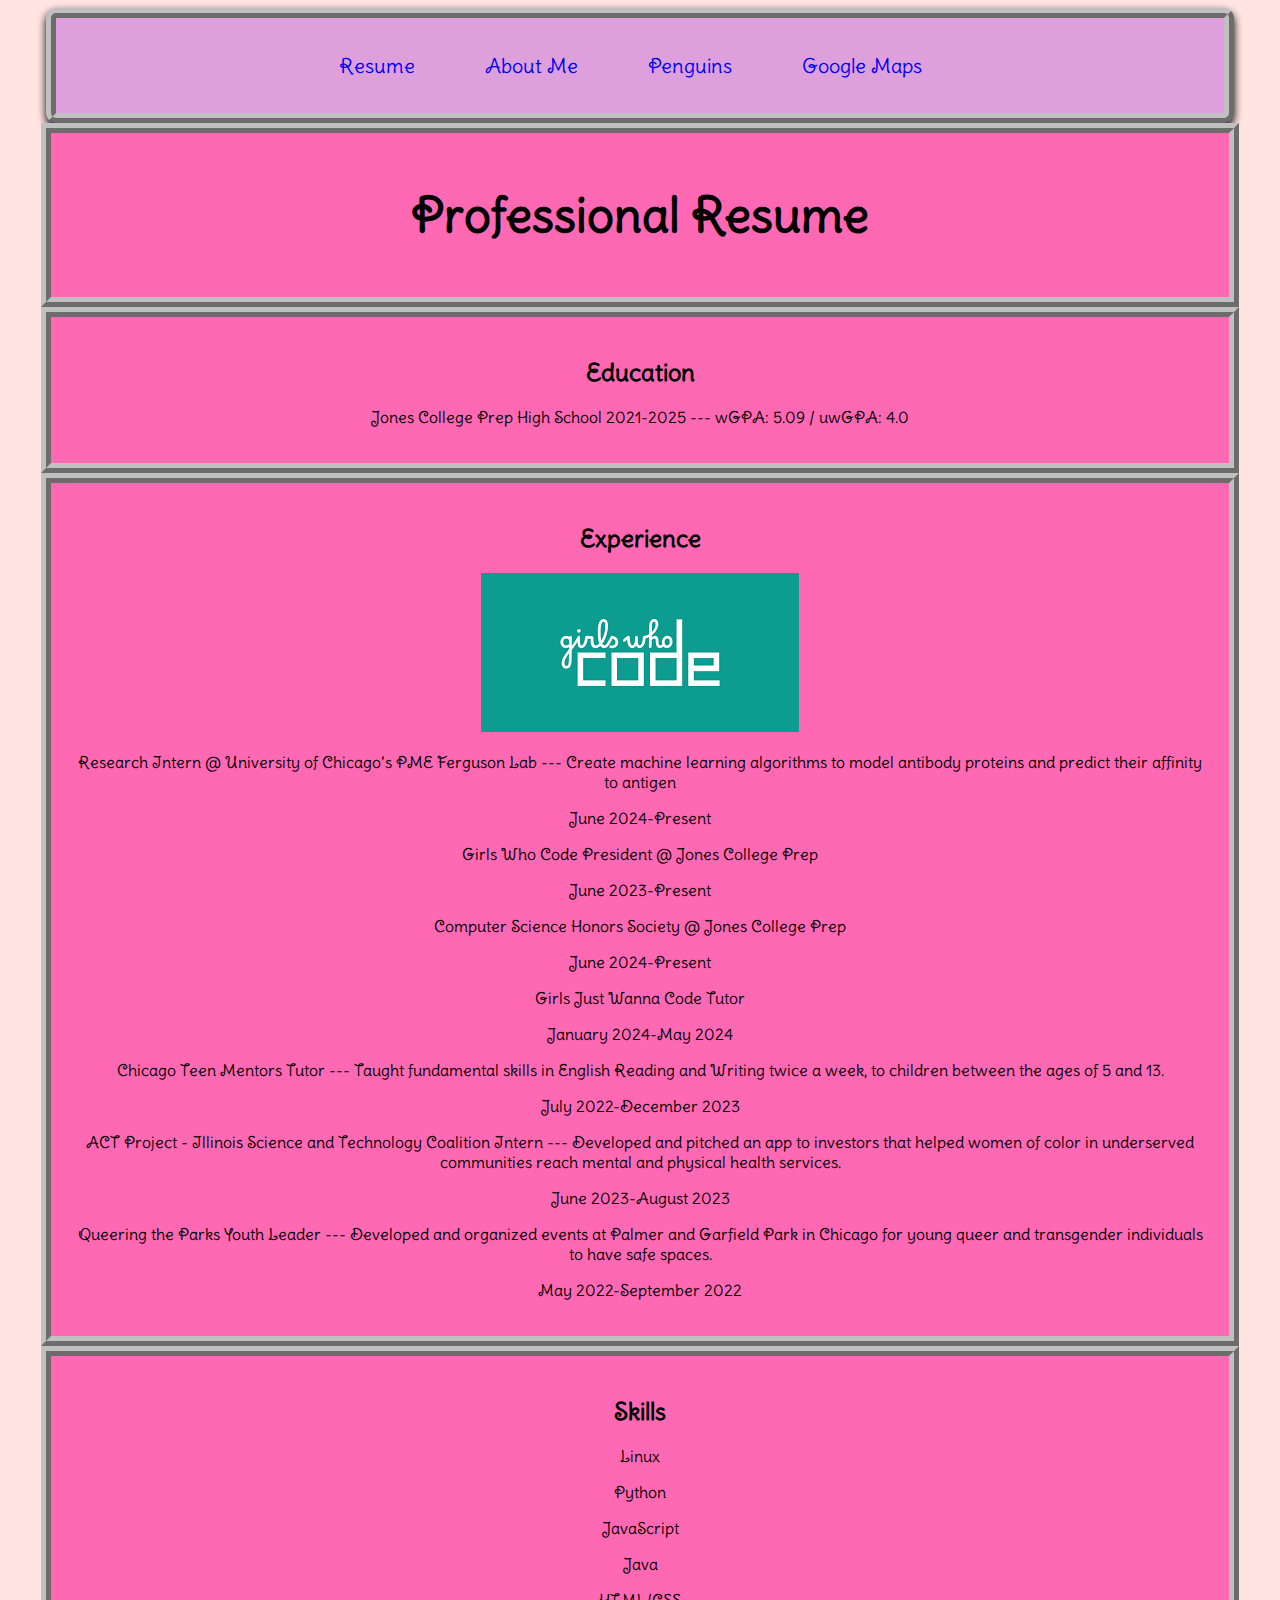
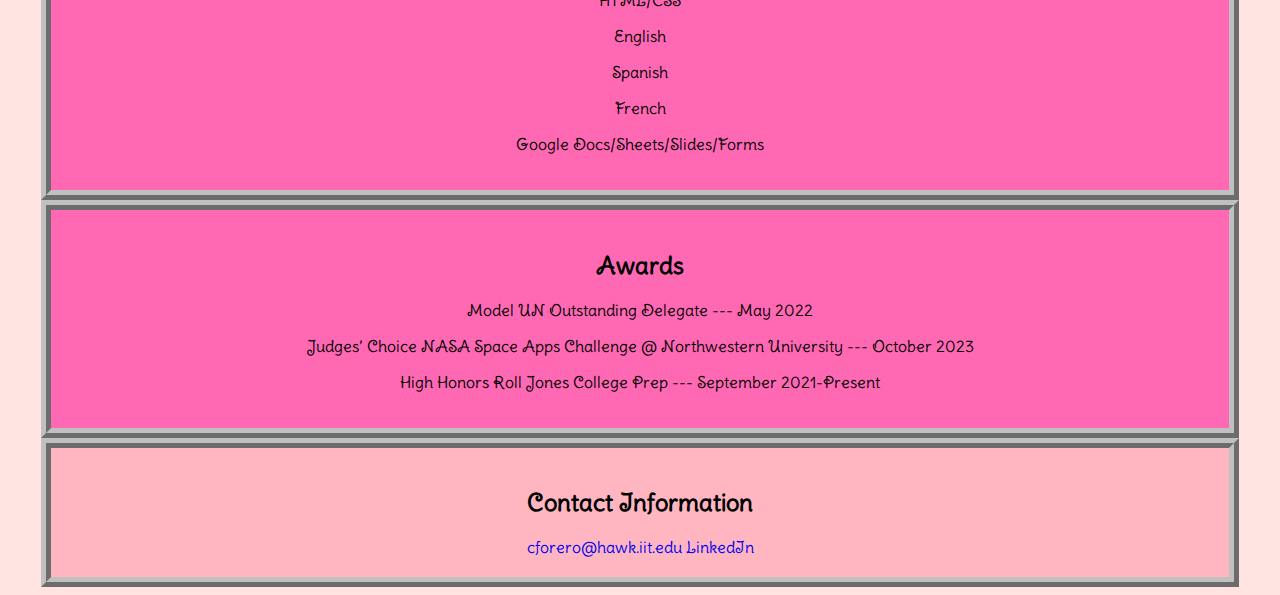
==== index.html @ 9e0c51d8 "fixing typo index.html" ====
<!DOCTYPE html>
<html lang="en">
<head>
  <meta charset="utf-8">
  <title>Resume</title>
  <link rel="stylesheet" href="css/styles.css">
</head>
<body>
  <div class="nav-container">
    <nav class="navigation">
      <ul>
        <li><a href="index.html">Resume</a></li>
        <li><a href="aboutme.html">About Me</a></li>
        <li><a href="penguins.html">Penguins</a></li>
        <li><a href="map">Google Maps</a></li>
      </ul>
    </nav>
  </div>

  <div>
    <h1>Professional Resume</h1>
  </div>
  <div>
    <h2>Education</h2>
    <p>Jones College Prep High School 2021-2025 --- wGPA: 5.09 / uwGPA: 4.0</p>
  </div>
  <div>
    <h2>Experience</h2>
    <img src="images/gwc.png" alt="Girls who code logo.">
    <p>Research Intern @ University of Chicago’s PME Ferguson Lab --- Create machine learning algorithms to model antibody proteins and predict their affinity to antigen</p>
    <p>June 2024-Present</p>
    <p>Girls Who Code President @ Jones College Prep</p> 
    <p>June 2023-Present</p>
    <p>Computer Science Honors Society @ Jones College Prep</p>
    <p>June 2024-Present</p>
    <p>Girls Just Wanna Code Tutor</p> 
    <p>January 2024-May 2024</p>
    <p>Chicago Teen Mentors Tutor --- Taught fundamental skills in English Reading and Writing twice a week, to children between the ages of 5 and 13.</p>
    <p>July 2022-December 2023</p>
    <p>ACT Project - Illinois Science and Technology Coalition Intern --- Developed and pitched an app to investors that helped women of color in underserved communities reach mental and physical health services.</p> 
    <p>June 2023-August 2023</p>
    <p>Queering the Parks Youth Leader --- Developed and organized events at Palmer and Garfield Park in Chicago for young queer and transgender individuals to have safe spaces.</p>
    <p>May 2022-September 2022</p>
  </div>
  <div>
    <h2>Skills</h2>
    <p>Linux</p>
    <p>Python</p>
    <p>JavaScript</p>
    <p>Java</p>
    <p>HTML/CSS</p>
    <p>English</p>
    <p>Spanish</p>
    <p>French</p>
    <p>Google Docs/Sheets/Slides/Forms</p>
  </div>
  <div>
    <h2>Awards</h2>
    <p>Model UN Outstanding Delegate --- May 2022</p>
    <p>Judges’ Choice NASA Space Apps Challenge @ Northwestern University --- October 2023</p>
    <p>High Honors Roll Jones College Prep --- September 2021-Present</p>
  </div>
  <div id="box1">
    <h2>Contact Information</h2>
    <a href="mailto:cforero@hawk.iit.edu">cforero@hawk.iit.edu</a>
    <a href="https://www.linkedin.com/in/camilla-forero-081364302/">LinkedIn</a>
  </div>
</body>
</html>
---- css/styles.css ----
@import url('https://fonts.googleapis.com/css2?family=Barriecito&family=Delius+Swash+Caps&display=swap');

body {
  background-color: MistyRose;
}
.center {
  margin-left: auto;
  margin-right: auto;
}
main-nav {
  float: left;
  width: 100px;
  background-color: Thistle;
  text-decoration: none;
}
#main-nav ul li {
  list-style-type: none;
  margin: 0;
  padding: 0;
  float: left;
  position: relative;
  left: 50%;
  text-decoration: none;
}
nav ul li a:hover {
  color: Black; 
  background-color: HotPink; 
  text-decoration: none; 
}
a{
  text-decoration:none;
}
main-nav ul li {
  float: left;
  position: relative;
  right: 50%;
  text-decoration: none;
}

.nav-container {
  display: flex;
  justify-content: center;
  unicode-bidi: isolate;
  background-color: Plum;
  padding: 15px;
  border-radius: 10px;
  box-shadow: 0px 4px 8px;
  text-decoration: none;
}
main-nav ul li a {
  padding: 10px 25px;
  display: block;
  color: Plum;
  text-decoration: none;
}
.navigation ul {
  display: flex;
  list-style-type: none;
  margin: 0;
  padding: 0;
  float: left;
  color: black;
  text-align: center;
  padding: 10px 25px;
  text-decoration: none;
  font-size: 20px;
}

.navigation ul li {
  float: left;
  color: black;
  text-align: center;
  padding: 10px 25px;
  text-decoration: none;
  font-size: 20px;
  margin-right: 20px;
  background-color: Plum; 
}
h1 {
  top: 20px;
  font-size: 3em;
  font-family: "Delius Swash Caps", sans-serif;
  color: Black;
  font-family: "Delius Swash Caps", sans-serif;
}
div {
  background-color: HotPink;
  text-align: center;
  display: flow;
  padding: 20px;
  border:10px ridge silver;
  width: 90%;
  margin: 0px auto;
  font-family: "Delius Swash Caps", sans-serif;
}

#box1 {
  background-color: LightPink;
  text-align: center;
  display: flow;
  padding: 20px;
  border:10px ridge silver;
  width: 90%;
  margin: 0px auto;
  font-family: "Delius Swash Caps", sans-serif;
}
#p1 {
  height: 20%;
  width: 30%;
  float: left;
}
#p2 {
  height:50%;
  width:50%;
  float: left;
}

#vidPen{
  float: right;
}
img {
  position: relative;
  max-width: 40%;
  max-height: 30%;
  border: 2px white;
}
strong {
  color: Maroon;
  font-weight: bold;
}
iframe {
  width: 560px; 
  height: 315px;
  border: 0px;
}
#loossembleVid {
  position: fixed;
  top: 50%;
  left: 10%;
  width: 20%;
  height: 30%;
}
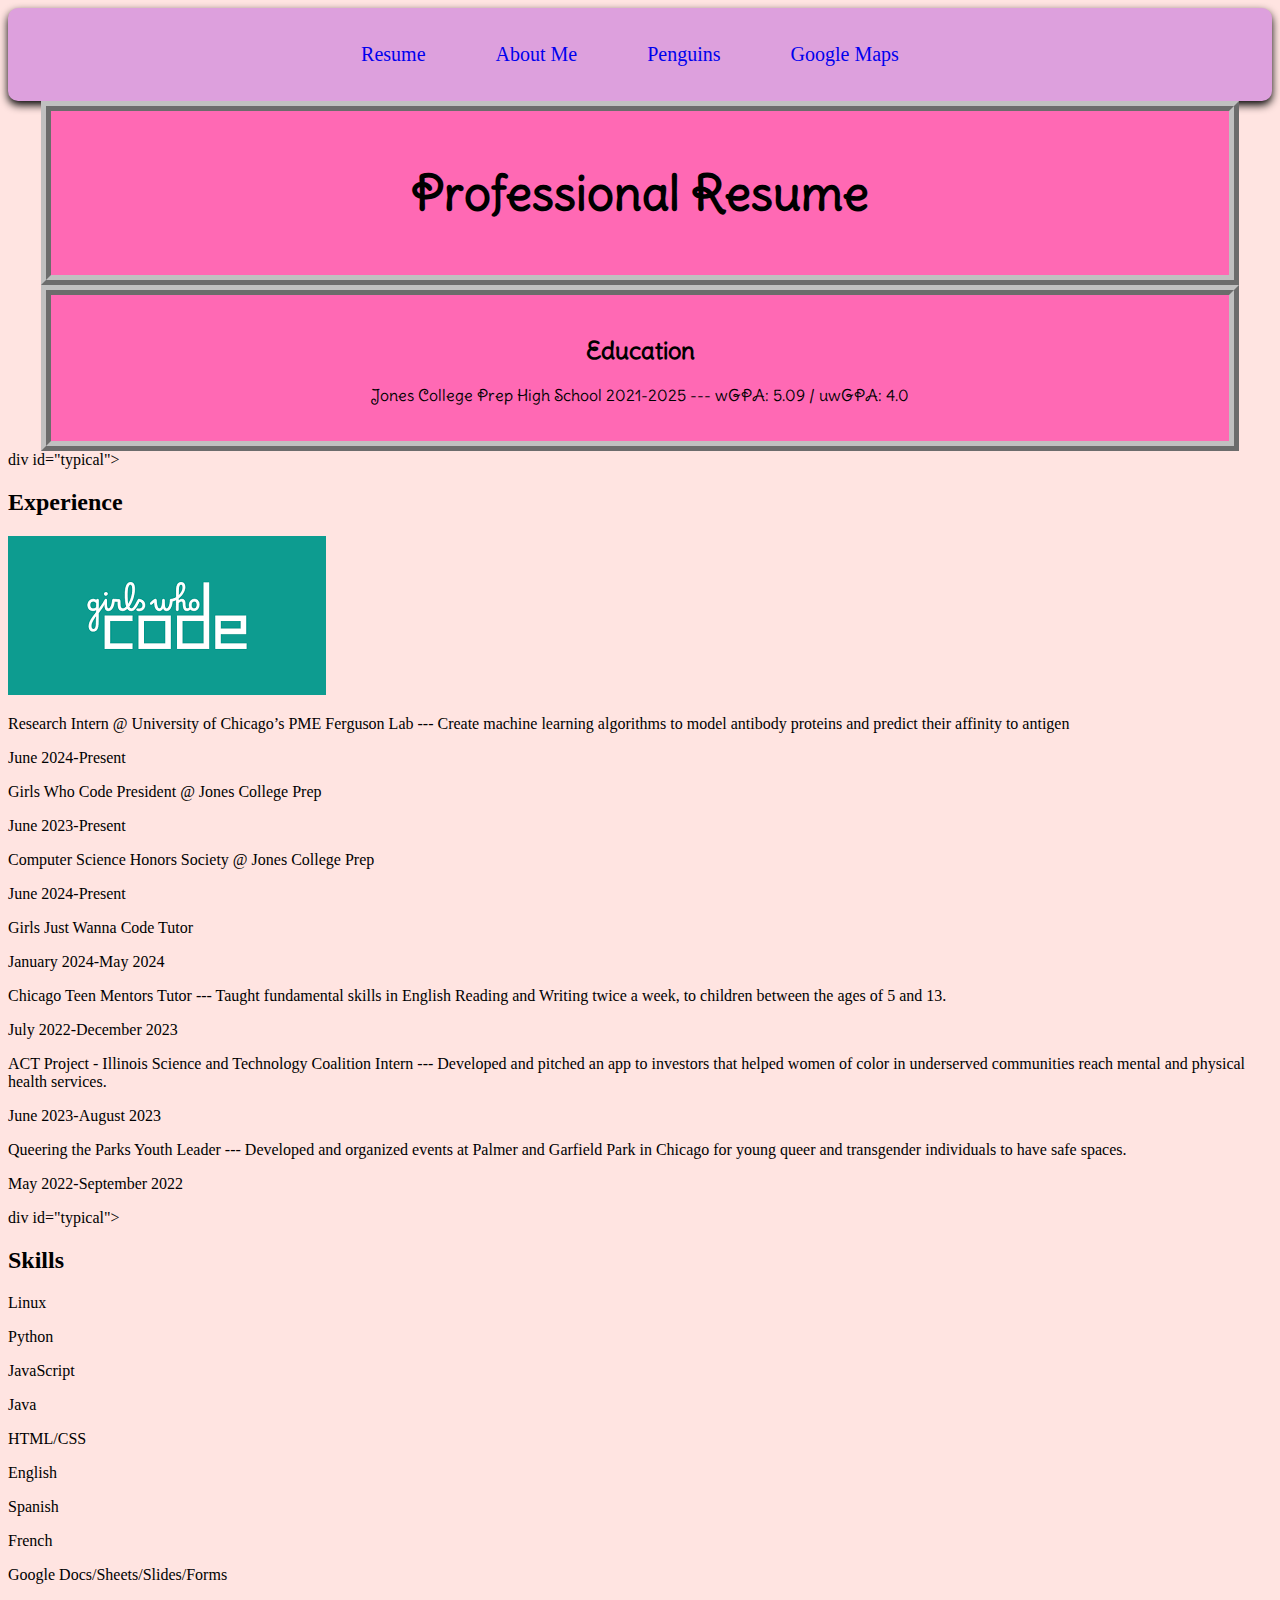
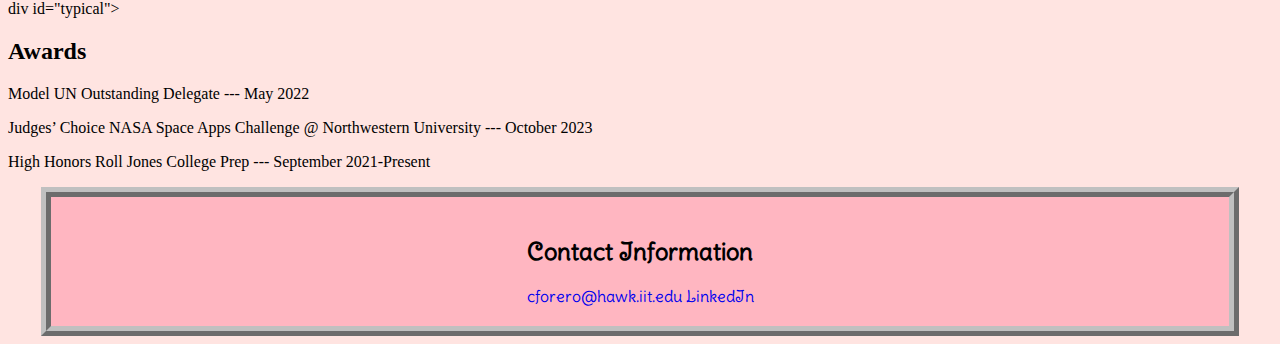
==== commit a27f647a: "adding specific style for div index.html" ====
--- a/index.html
+++ b/index.html
@@ -17,14 +17,14 @@
     </nav>
   </div>
 
-  <div>
+  <div id="typical">
     <h1>Professional Resume</h1>
   </div>
-  <div>
+  <div id="typical">
     <h2>Education</h2>
     <p>Jones College Prep High School 2021-2025 --- wGPA: 5.09 / uwGPA: 4.0</p>
   </div>
-  <div>
+  div id="typical">
     <h2>Experience</h2>
     <img src="images/gwc.png" alt="Girls who code logo.">
     <p>Research Intern @ University of Chicago’s PME Ferguson Lab --- Create machine learning algorithms to model antibody proteins and predict their affinity to antigen</p>
@@ -42,7 +42,7 @@
     <p>Queering the Parks Youth Leader --- Developed and organized events at Palmer and Garfield Park in Chicago for young queer and transgender individuals to have safe spaces.</p>
     <p>May 2022-September 2022</p>
   </div>
-  <div>
+  div id="typical">
     <h2>Skills</h2>
     <p>Linux</p>
     <p>Python</p>
@@ -54,7 +54,7 @@
     <p>French</p>
     <p>Google Docs/Sheets/Slides/Forms</p>
   </div>
-  <div>
+  div id="typical">
     <h2>Awards</h2>
     <p>Model UN Outstanding Delegate --- May 2022</p>
     <p>Judges’ Choice NASA Space Apps Challenge @ Northwestern University --- October 2023</p>
--- a/css/styles.css
+++ b/css/styles.css
@@ -83,7 +83,7 @@
   color: Black;
   font-family: "Delius Swash Caps", sans-serif;
 }
-div {
+#typical {
   background-color: HotPink;
   text-align: center;
   display: flow;
@@ -140,3 +140,55 @@
   width: 20%;
   height: 30%;
 }
+slideshow-container {
+  max-width: 30%;
+  position: relative;
+  margin: auto;
+}
+
+.text {
+  color: #f2f2f2;
+  font-size: 15px;
+  padding: 8px 12px;
+  position: absolute;
+  bottom: 8px;
+  width: 100%;
+  text-align: center;
+}
+
+.numbertext {
+  color: #f2f2f2;
+  font-size: 12px;
+  padding: 8px 12px;
+  position: absolute;
+  top: 0;
+}
+
+.dot {
+  height: 15px;
+  width: 15px;
+  margin: 0 2px;
+  background-color: #bbb;
+  border-radius: 50%;
+  display: inline-block;
+  transition: background-color 0.6s ease;
+}
+
+.active {
+  background-color: #717171;
+}
+
+.fade {
+  animation-name: fade;
+  animation-duration: 1.5s;
+}
+
+@keyframes fade {
+  from {opacity: .4} 
+  to {opacity: 1}
+}
+
+@media only screen and (max-width: 300px) {
+  .text {font-size: 11px}
+}
+
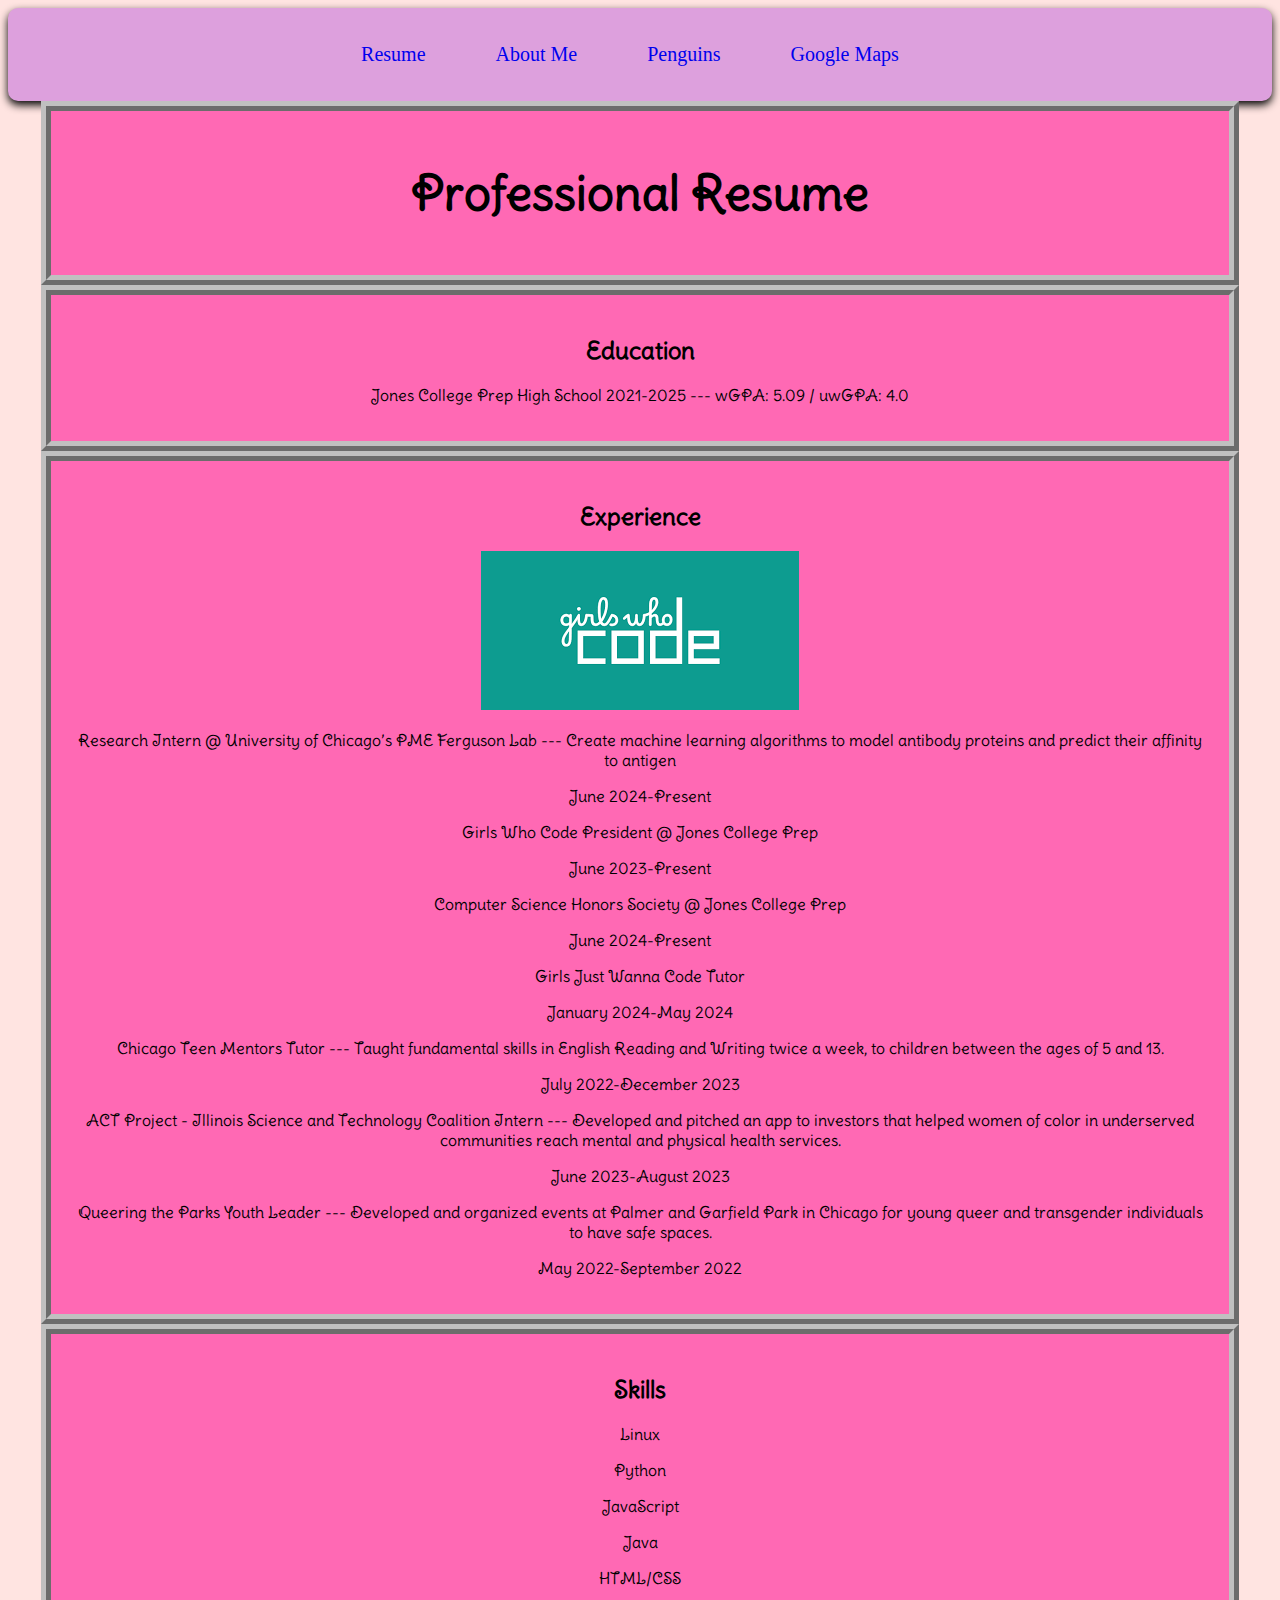
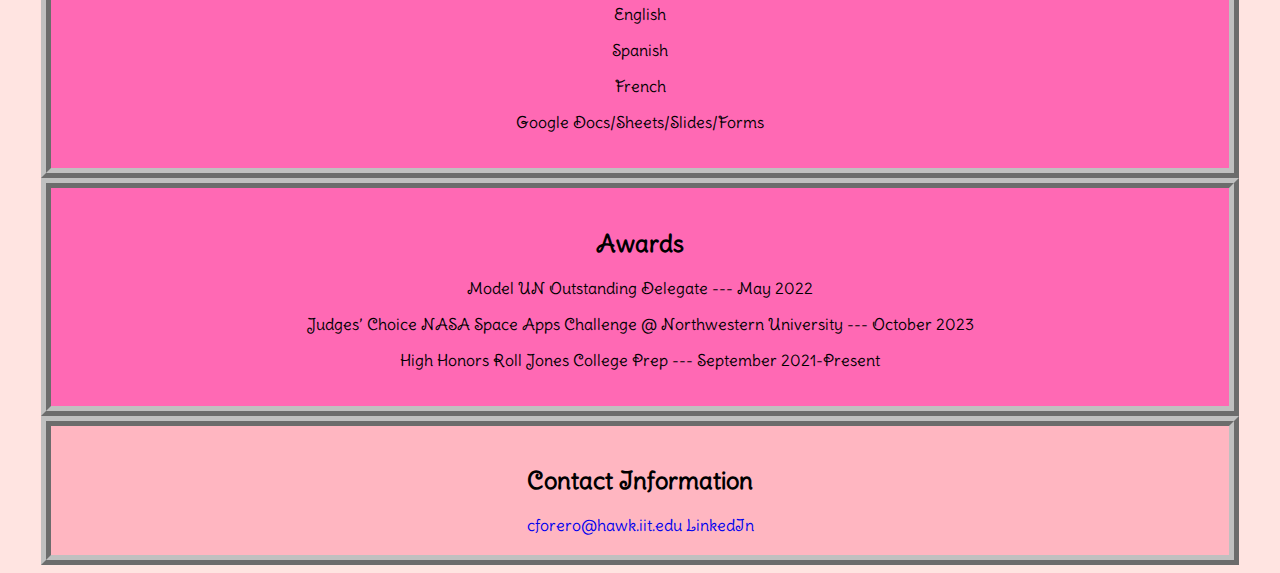
==== commit a4d556bc: "fixing typo index.html" ====
--- a/index.html
+++ b/index.html
@@ -24,7 +24,7 @@
     <h2>Education</h2>
     <p>Jones College Prep High School 2021-2025 --- wGPA: 5.09 / uwGPA: 4.0</p>
   </div>
-  div id="typical">
+  <div id="typical">
     <h2>Experience</h2>
     <img src="images/gwc.png" alt="Girls who code logo.">
     <p>Research Intern @ University of Chicago’s PME Ferguson Lab --- Create machine learning algorithms to model antibody proteins and predict their affinity to antigen</p>
@@ -42,7 +42,7 @@
     <p>Queering the Parks Youth Leader --- Developed and organized events at Palmer and Garfield Park in Chicago for young queer and transgender individuals to have safe spaces.</p>
     <p>May 2022-September 2022</p>
   </div>
-  div id="typical">
+  <div id="typical">
     <h2>Skills</h2>
     <p>Linux</p>
     <p>Python</p>
@@ -54,7 +54,7 @@
     <p>French</p>
     <p>Google Docs/Sheets/Slides/Forms</p>
   </div>
-  div id="typical">
+  <div id="typical">
     <h2>Awards</h2>
     <p>Model UN Outstanding Delegate --- May 2022</p>
     <p>Judges’ Choice NASA Space Apps Challenge @ Northwestern University --- October 2023</p>
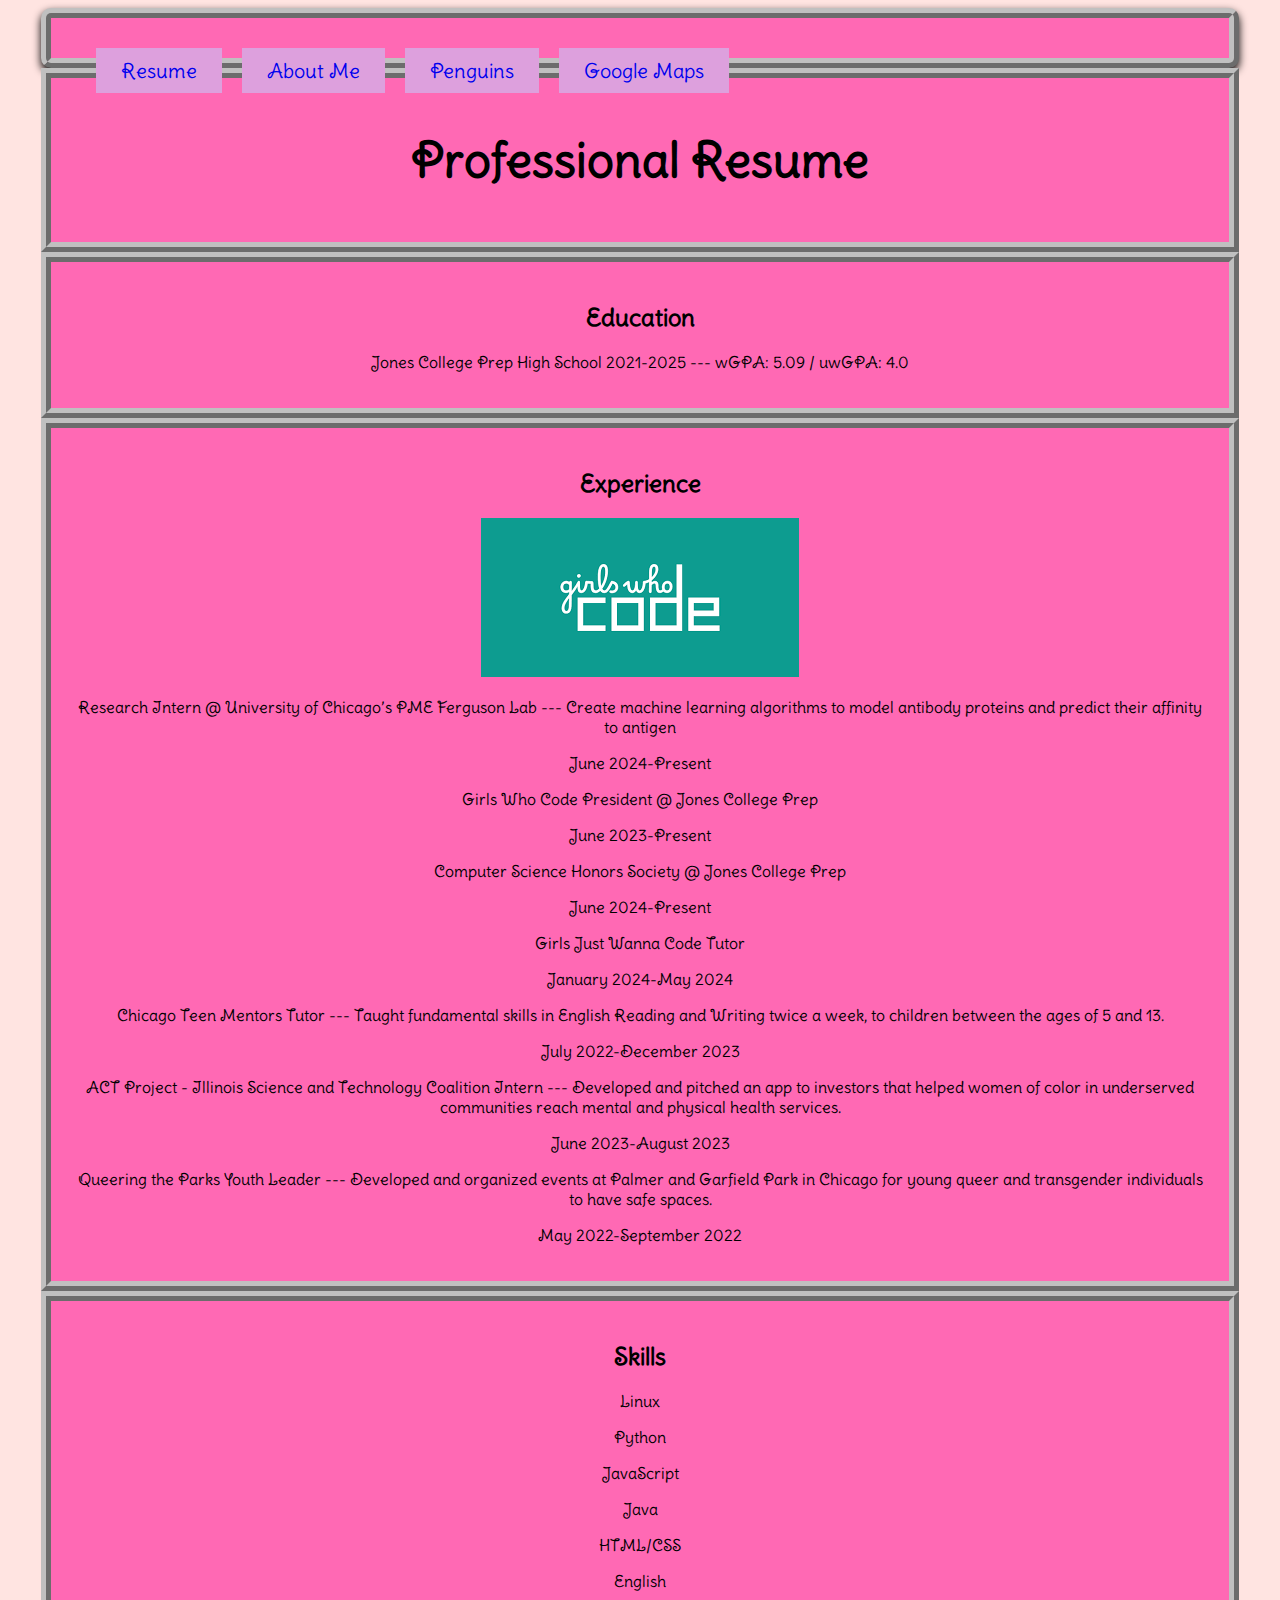
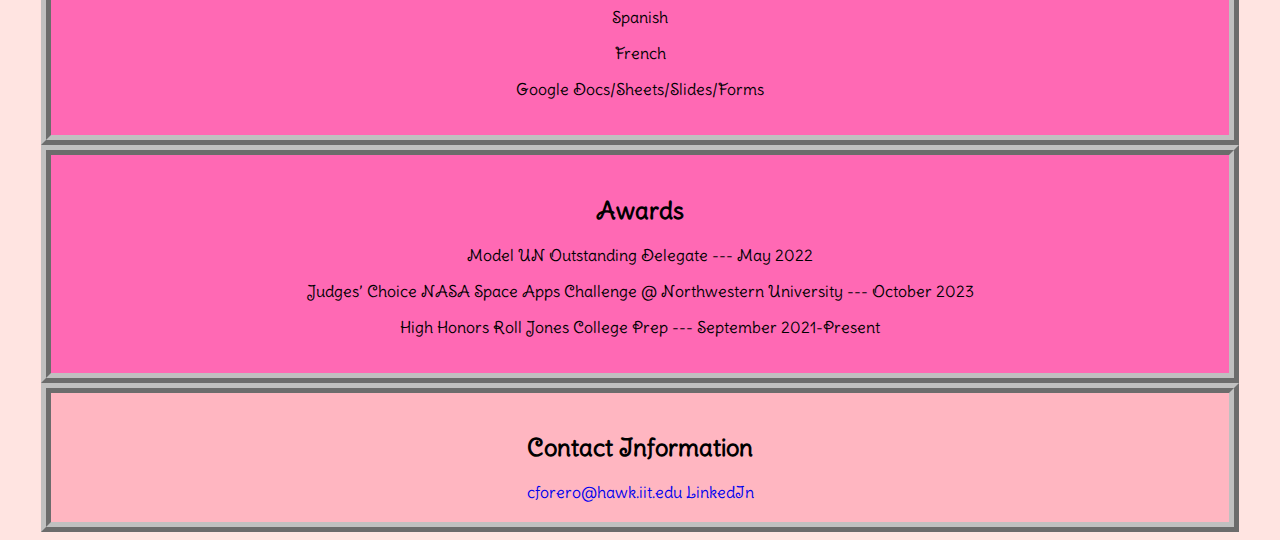
==== commit f88274aa: "Update index.html" ====
--- a/index.html
+++ b/index.html
@@ -6,7 +6,7 @@
   <link rel="stylesheet" href="css/styles.css">
 </head>
 <body>
-  <div class="nav-container">
+  <div class="nav-container" id="typical">
     <nav class="navigation">
       <ul>
         <li><a href="index.html">Resume</a></li>
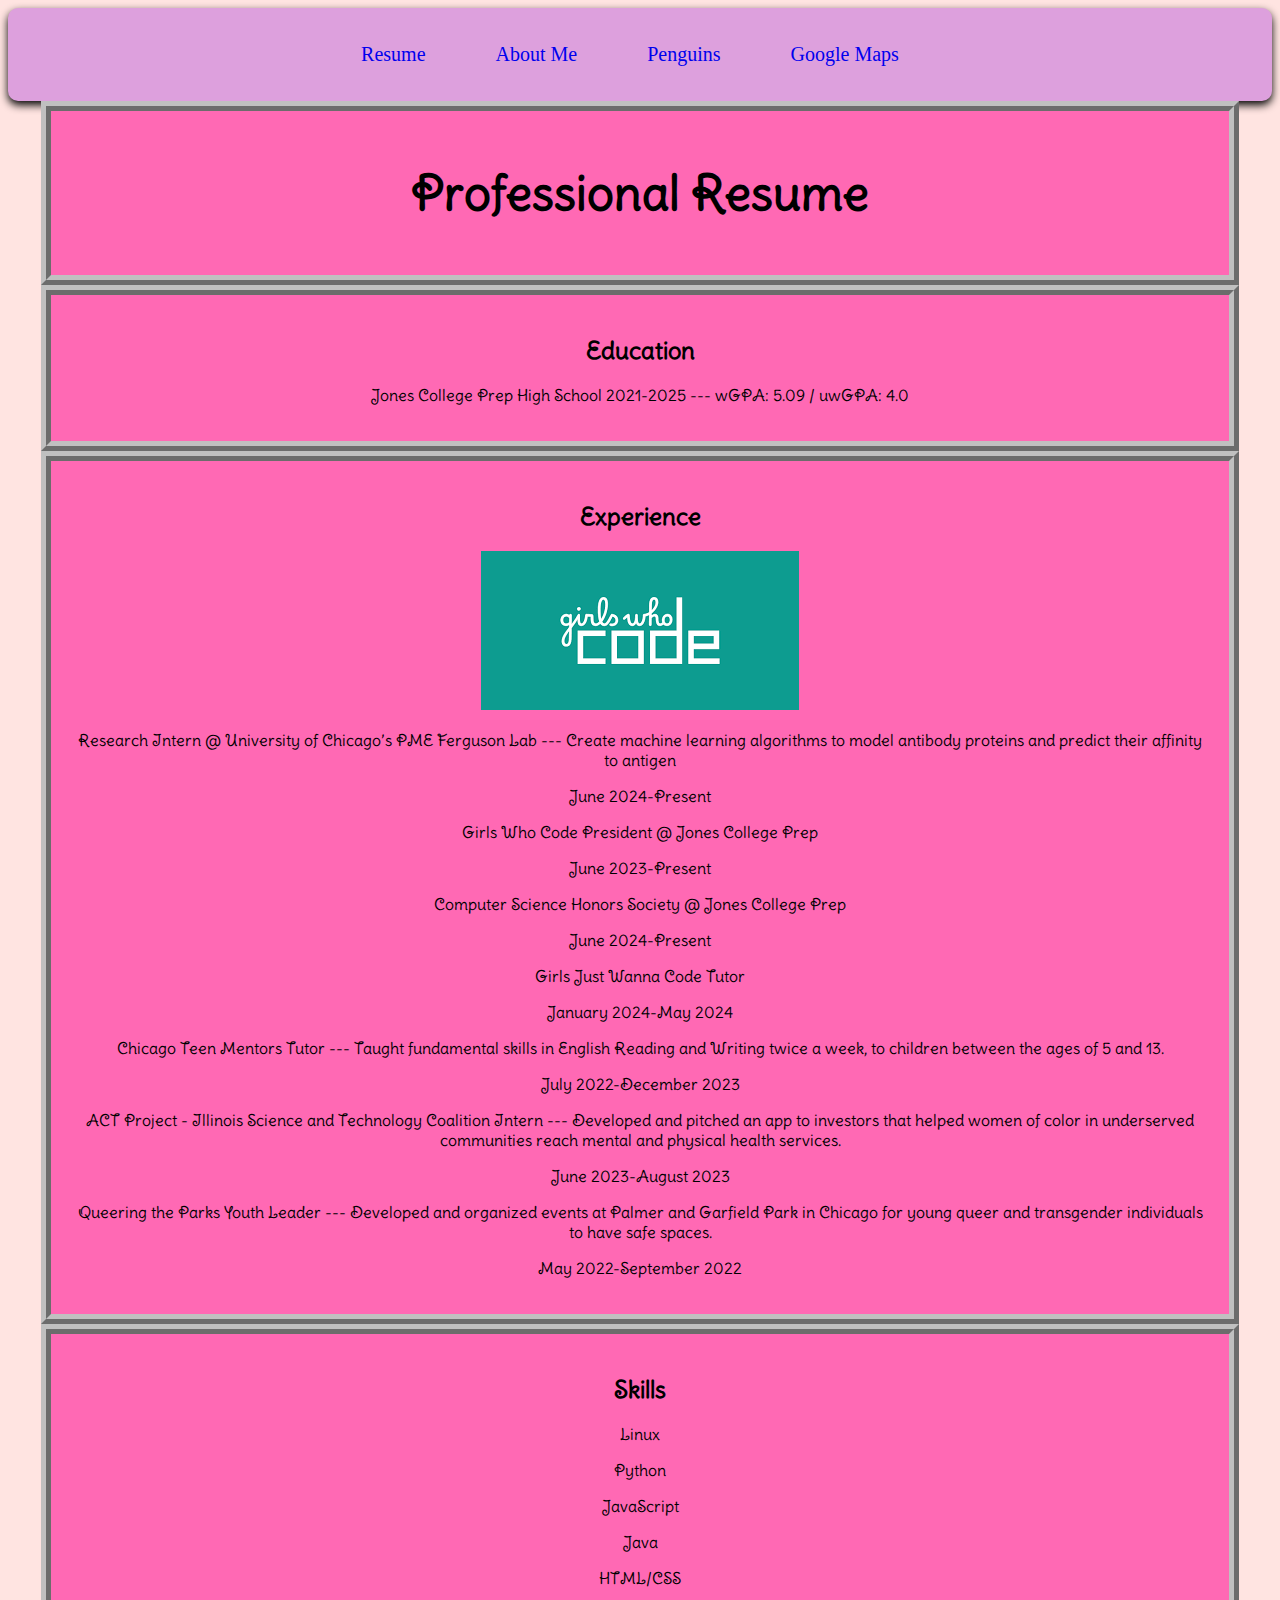
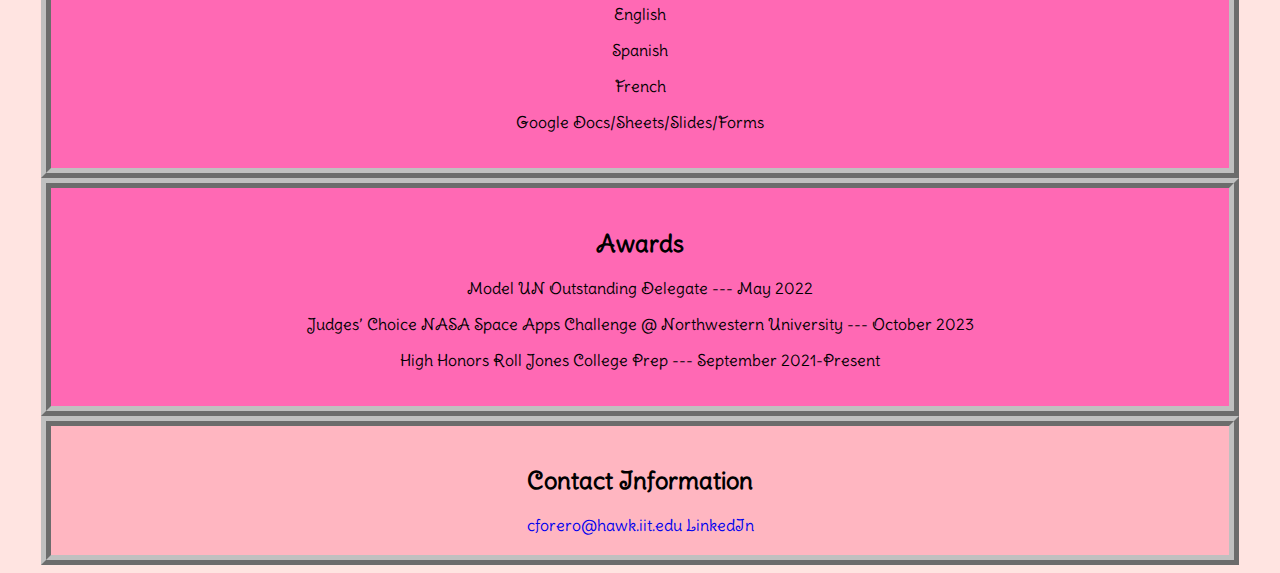
==== commit 37e2d959: "Update index.html" ====
--- a/index.html
+++ b/index.html
@@ -6,7 +6,7 @@
   <link rel="stylesheet" href="css/styles.css">
 </head>
 <body>
-  <div class="nav-container" id="typical">
+  <div class="nav-container">
     <nav class="navigation">
       <ul>
         <li><a href="index.html">Resume</a></li>
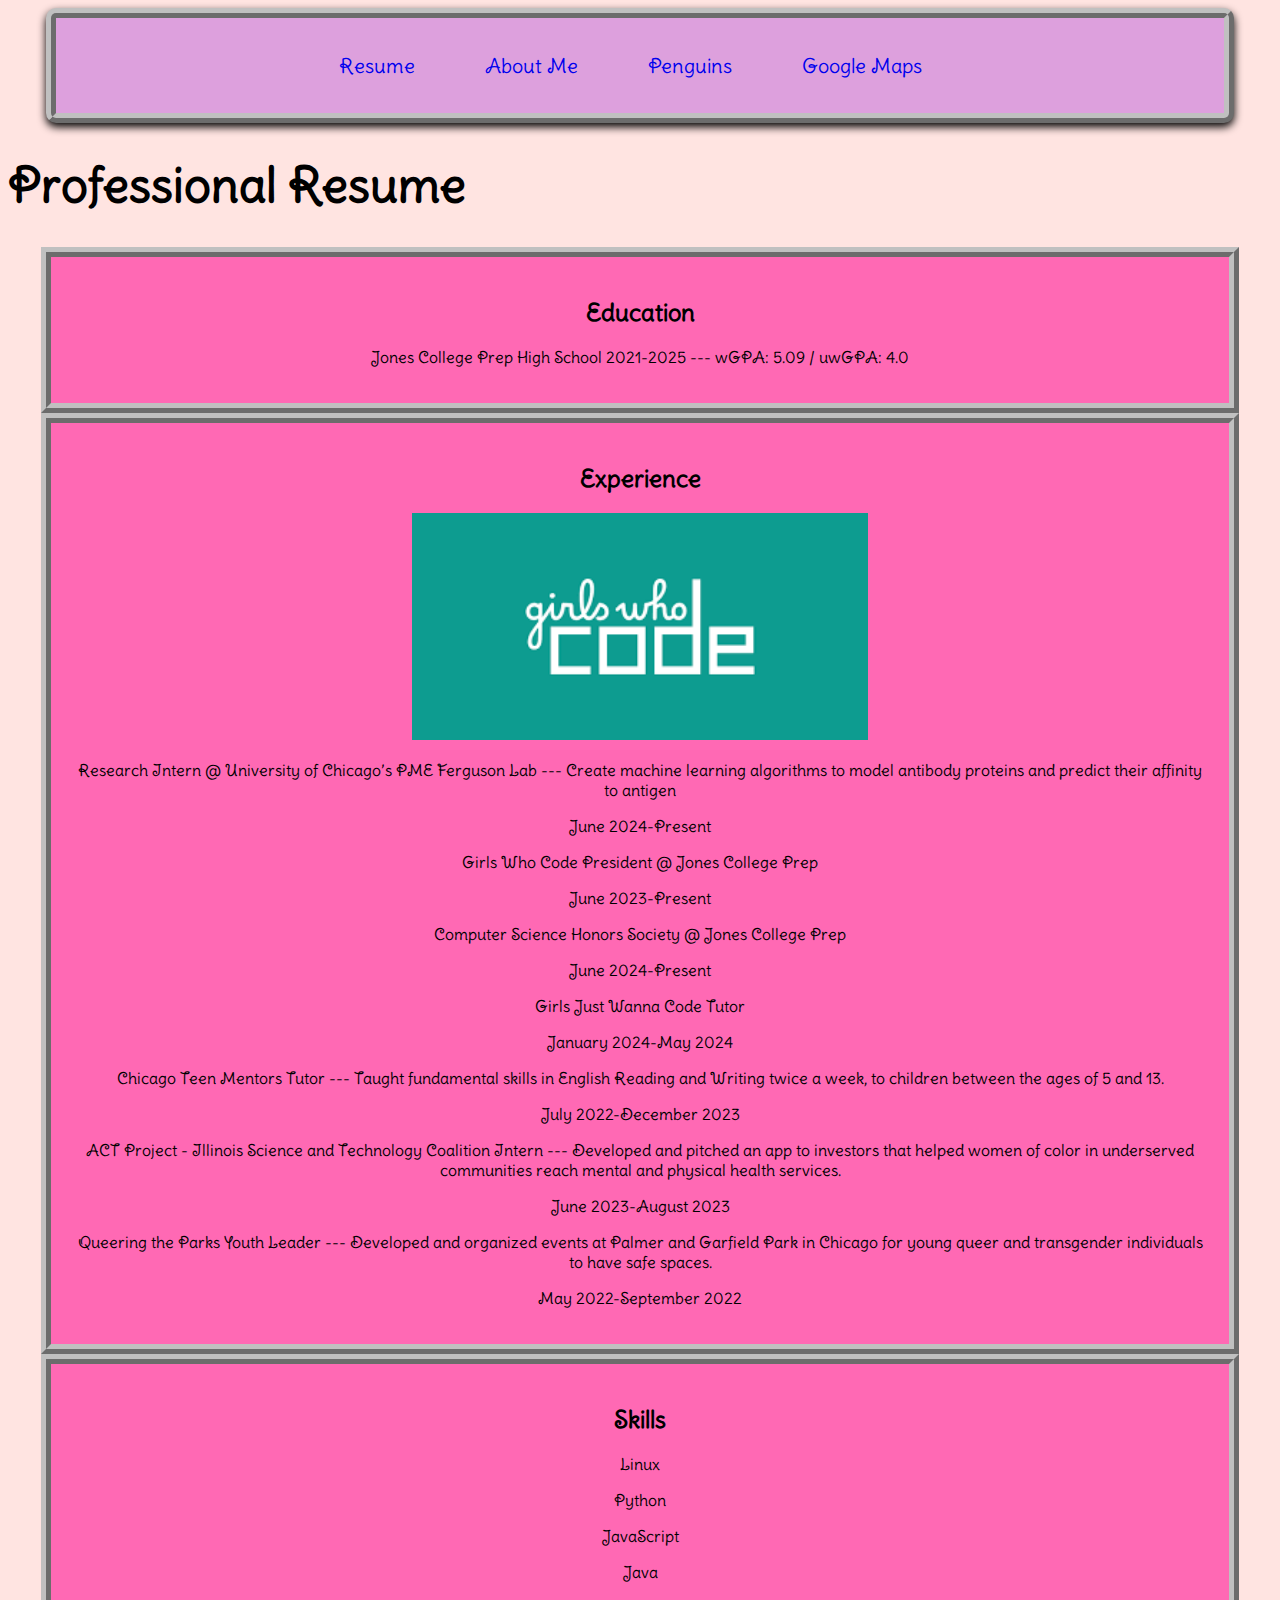
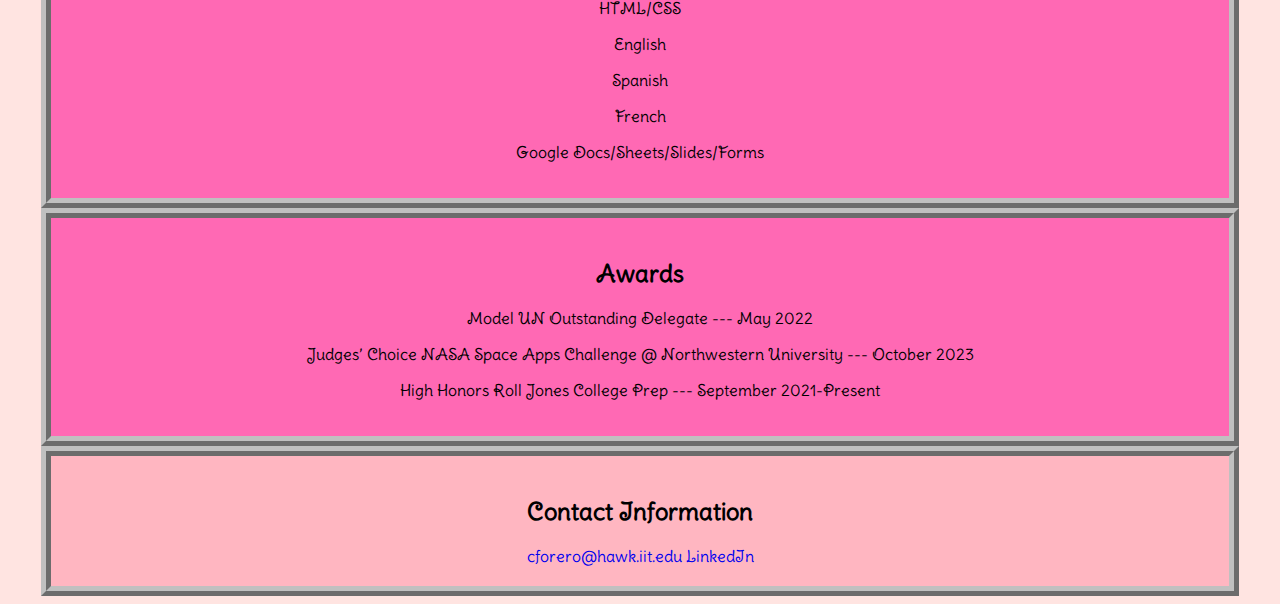
==== commit 5e9e3e25: "Update index.html" ====
--- a/index.html
+++ b/index.html
@@ -5,7 +5,7 @@
   <title>Resume</title>
   <link rel="stylesheet" href="css/styles.css">
 </head>
-<body>
+<body id="mostBody">
   <div class="nav-container">
     <nav class="navigation">
       <ul>
@@ -17,14 +17,14 @@
     </nav>
   </div>
 
-  <div id="typical">
+  <div">
     <h1>Professional Resume</h1>
   </div>
-  <div id="typical">
+  <div>
     <h2>Education</h2>
     <p>Jones College Prep High School 2021-2025 --- wGPA: 5.09 / uwGPA: 4.0</p>
   </div>
-  <div id="typical">
+  <div>
     <h2>Experience</h2>
     <img src="images/gwc.png" alt="Girls who code logo.">
     <p>Research Intern @ University of Chicago’s PME Ferguson Lab --- Create machine learning algorithms to model antibody proteins and predict their affinity to antigen</p>
@@ -42,7 +42,7 @@
     <p>Queering the Parks Youth Leader --- Developed and organized events at Palmer and Garfield Park in Chicago for young queer and transgender individuals to have safe spaces.</p>
     <p>May 2022-September 2022</p>
   </div>
-  <div id="typical">
+  <div>
     <h2>Skills</h2>
     <p>Linux</p>
     <p>Python</p>
@@ -54,7 +54,7 @@
     <p>French</p>
     <p>Google Docs/Sheets/Slides/Forms</p>
   </div>
-  <div id="typical">
+  <div>
     <h2>Awards</h2>
     <p>Model UN Outstanding Delegate --- May 2022</p>
     <p>Judges’ Choice NASA Space Apps Challenge @ Northwestern University --- October 2023</p>
--- a/css/styles.css
+++ b/css/styles.css
@@ -1,6 +1,6 @@
 @import url('https://fonts.googleapis.com/css2?family=Barriecito&family=Delius+Swash+Caps&display=swap');
 
-body {
+#mostBody {
   background-color: MistyRose;
 }
 .center {
@@ -83,7 +83,7 @@
   color: Black;
   font-family: "Delius Swash Caps", sans-serif;
 }
-#typical {
+div {
   background-color: HotPink;
   text-align: center;
   display: flow;
@@ -120,8 +120,8 @@
 }
 img {
   position: relative;
-  max-width: 40%;
-  max-height: 30%;
+  width: 40%;
+  height: 30%;
   border: 2px white;
 }
 strong {
@@ -141,7 +141,7 @@
   height: 30%;
 }
 slideshow-container {
-  max-width: 30%;
+  width: 20%;
   position: relative;
   margin: auto;
 }
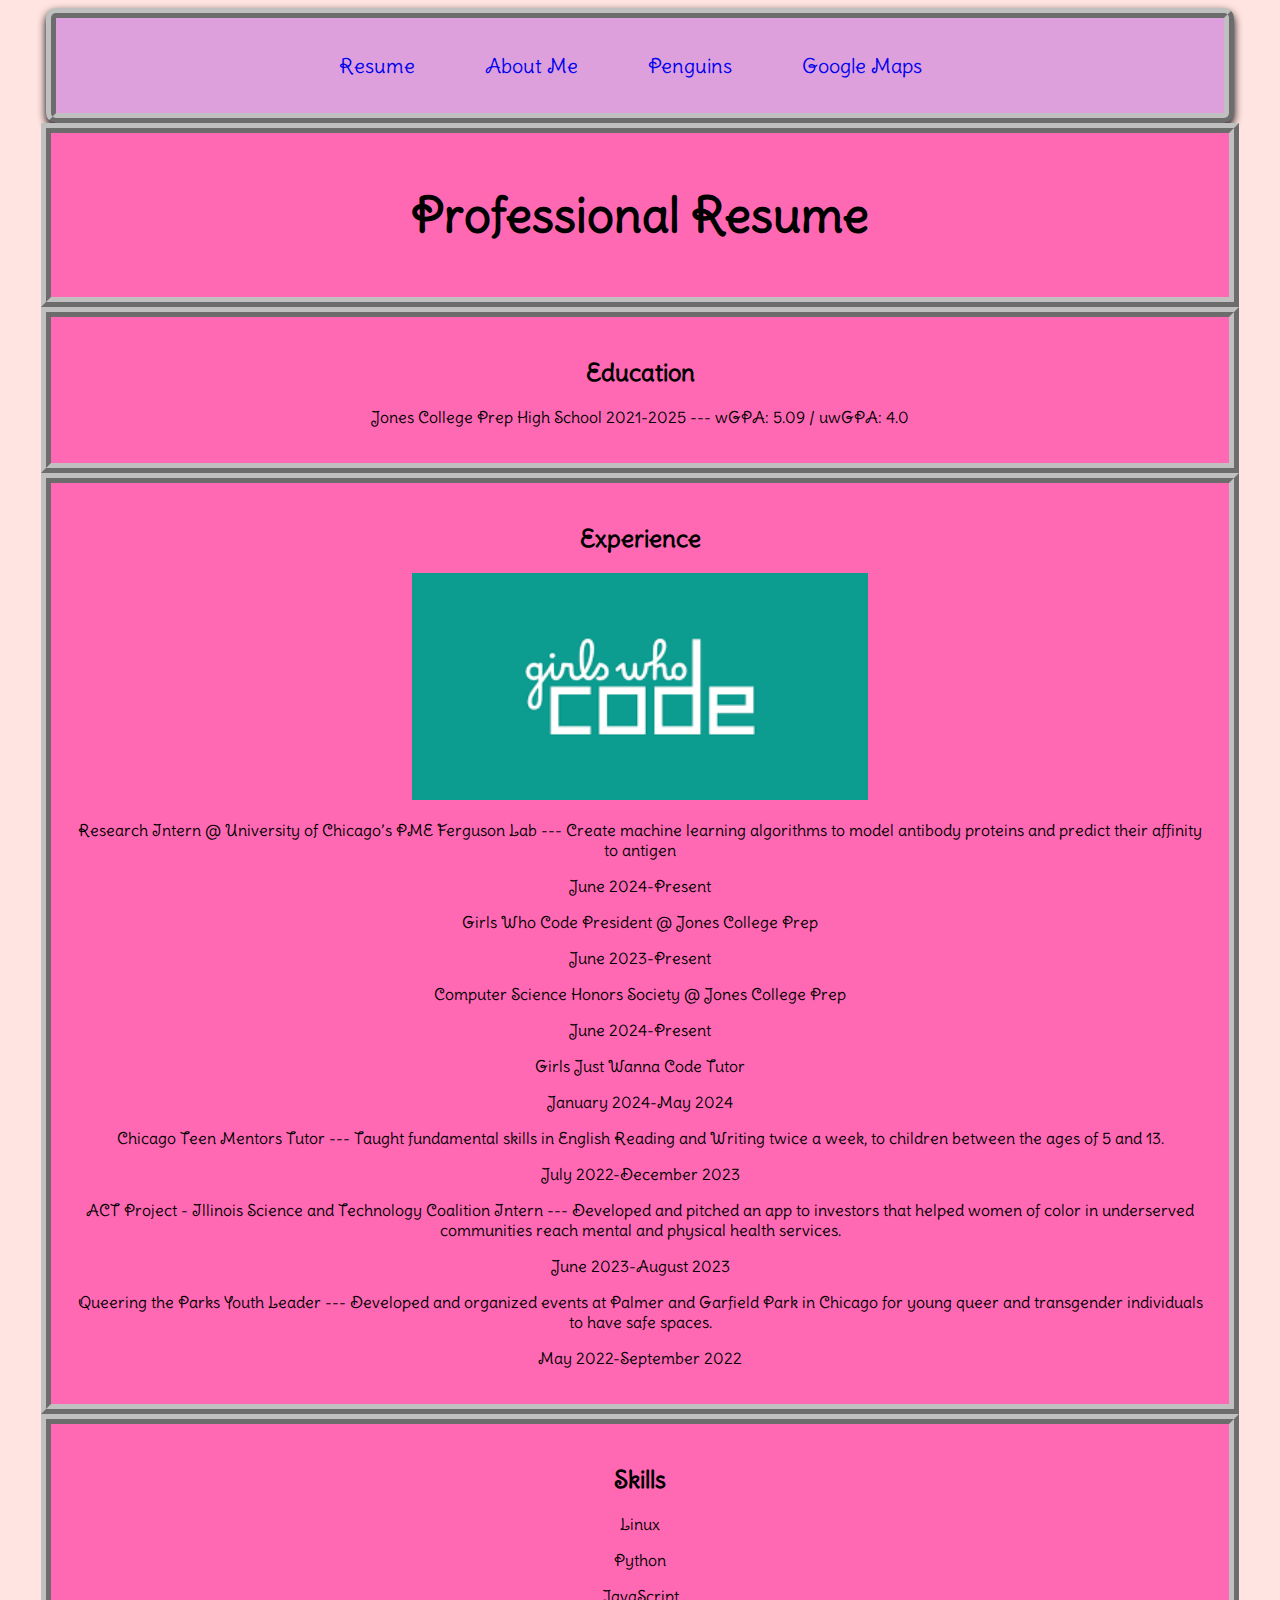
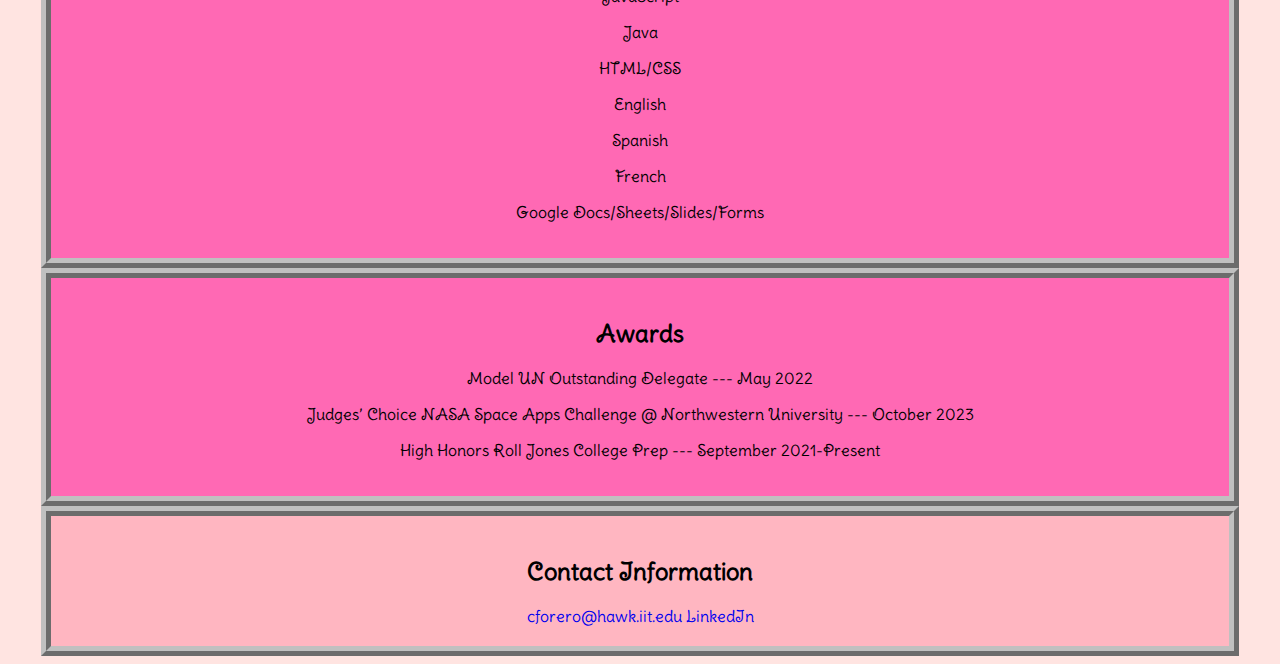
==== commit 84ede4d3: "correcting typo index.html" ====
--- a/index.html
+++ b/index.html
@@ -17,7 +17,7 @@
     </nav>
   </div>
 
-  <div">
+  <div>
     <h1>Professional Resume</h1>
   </div>
   <div>
